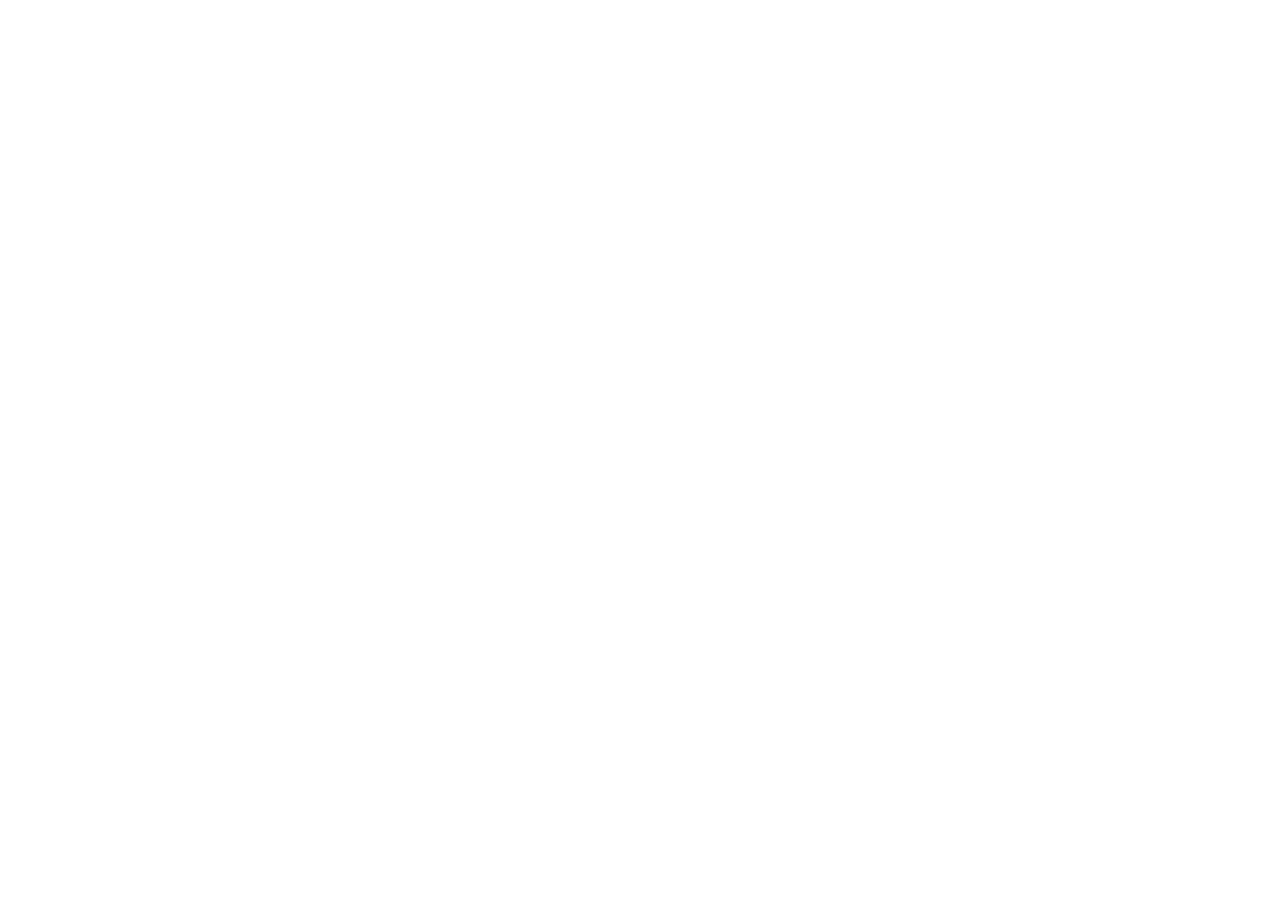
==== Hackaton_One.html @ d4c7a74a "adds html page skelleton" ====
<!DOCTYPE html>
<html>
<head>
  <title>week 2.2</title>
</head>
<style>

body {

}

</style>
<body>
<script src="https://ajax.googleapis.com/ajax/libs/jquery/2.2.2/jquery.min.js"></script>
  <script>




  </script>
</body>
</html>
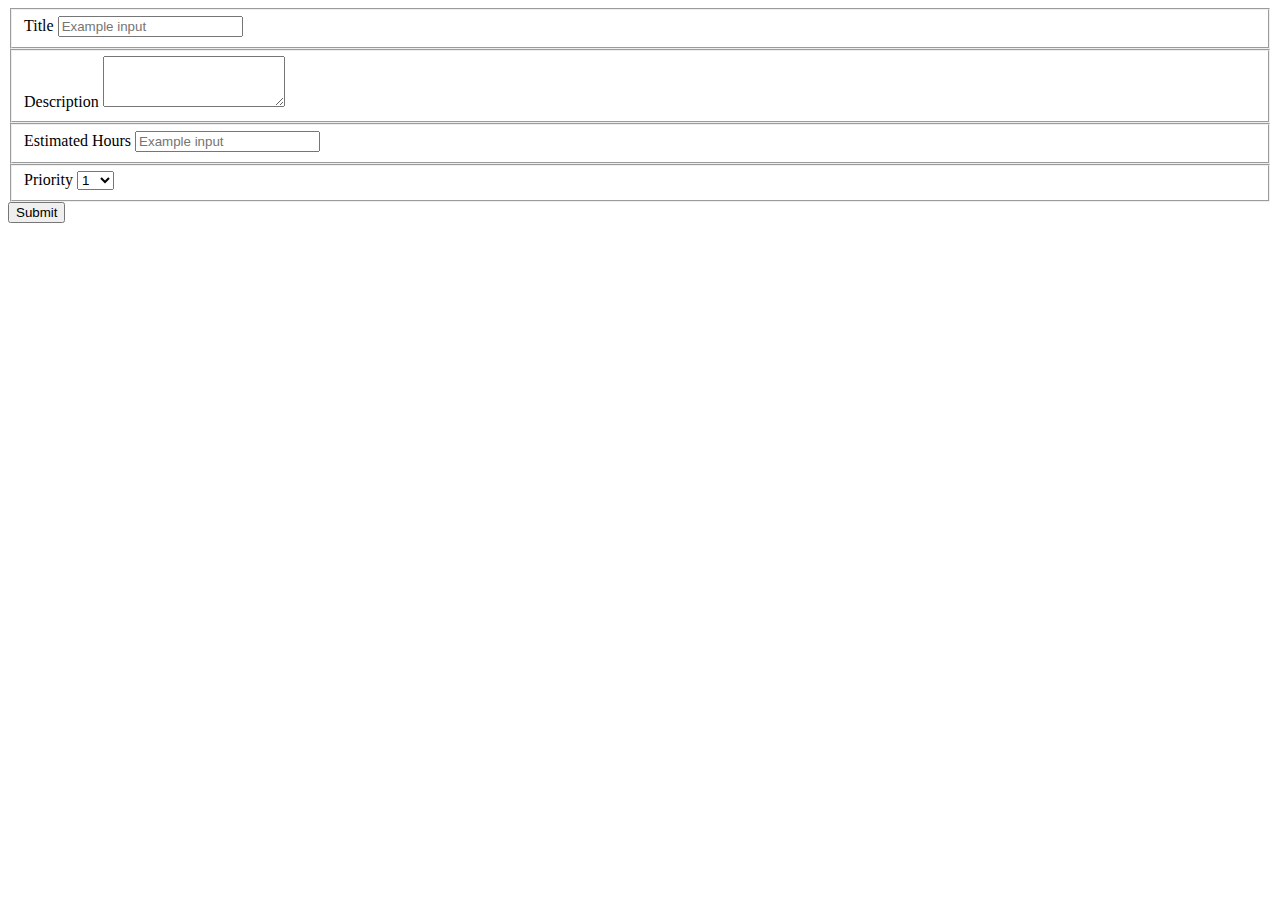
==== commit a7dbf517: "adds basic form template" ====
--- a/Hackaton_One.html
+++ b/Hackaton_One.html
@@ -3,6 +3,10 @@
 <head>
   <title>week 2.2</title>
 </head>
+<link rel="stylesheet" href="https://maxcdn.bootstrapcdn.com/bootstrap/3.3.6/css/bootstrap.min.css" integrity="sha384-1q8mTJOASx8j1Au+a5WDVnPi2lkFfwwEAa8hDDdjZlpLegxhjVME1fgjWPGmkzs7" crossorigin="anonymous">
+<script src="https://maxcdn.bootstrapcdn.com/bootstrap/3.3.6/js/bootstrap.min.js" integrity="sha384-0mSbJDEHialfmuBBQP6A4Qrprq5OVfW37PRR3j5ELqxss1yVqOtnepnHVP9aJ7xS" crossorigin="anonymous"></script>
+<script src="https://ajax.googleapis.com/ajax/libs/jquery/2.2.2/jquery.min.js"></script>
+
 <style>
 
 body {
@@ -11,7 +15,35 @@
 
 </style>
 <body>
-<script src="https://ajax.googleapis.com/ajax/libs/jquery/2.2.2/jquery.min.js"></script>
+  <form>
+    <fieldset class="form-group">
+      <label for="formGroupExampleInput">Title</label>
+      <input type="text" class="form-control" id="formGroupExampleInput" placeholder="Example input">
+    </fieldset>
+    <fieldset class="form-group">
+      <label for="exampleTextarea">Description</label>
+      <textarea class="form-control" id="exampleTextarea" rows="3"></textarea>
+    </fieldset>
+    <fieldset class="form-group">
+      <label for="formGroupExampleInput">Estimated Hours</label>
+      <input type="text" class="form-control" id="formGroupExampleInput" placeholder="Example input">
+    </fieldset>
+    <fieldset class="form-group">
+      <label for="exampleSelect1">Priority</label>
+      <select class="form-control" id="exampleSelect1">
+        <option>1</option>
+        <option>2</option>
+        <option>3</option>
+        <option>4</option>
+        <option>6</option>
+        <option>7</option>
+        <option>8</option>
+        <option>9</option>
+        <option>10</option>
+      </select>
+    </fieldset>
+    <button type="submit" class="btn btn-primary">Submit</button>
+  </form>
   <script>
 
 
